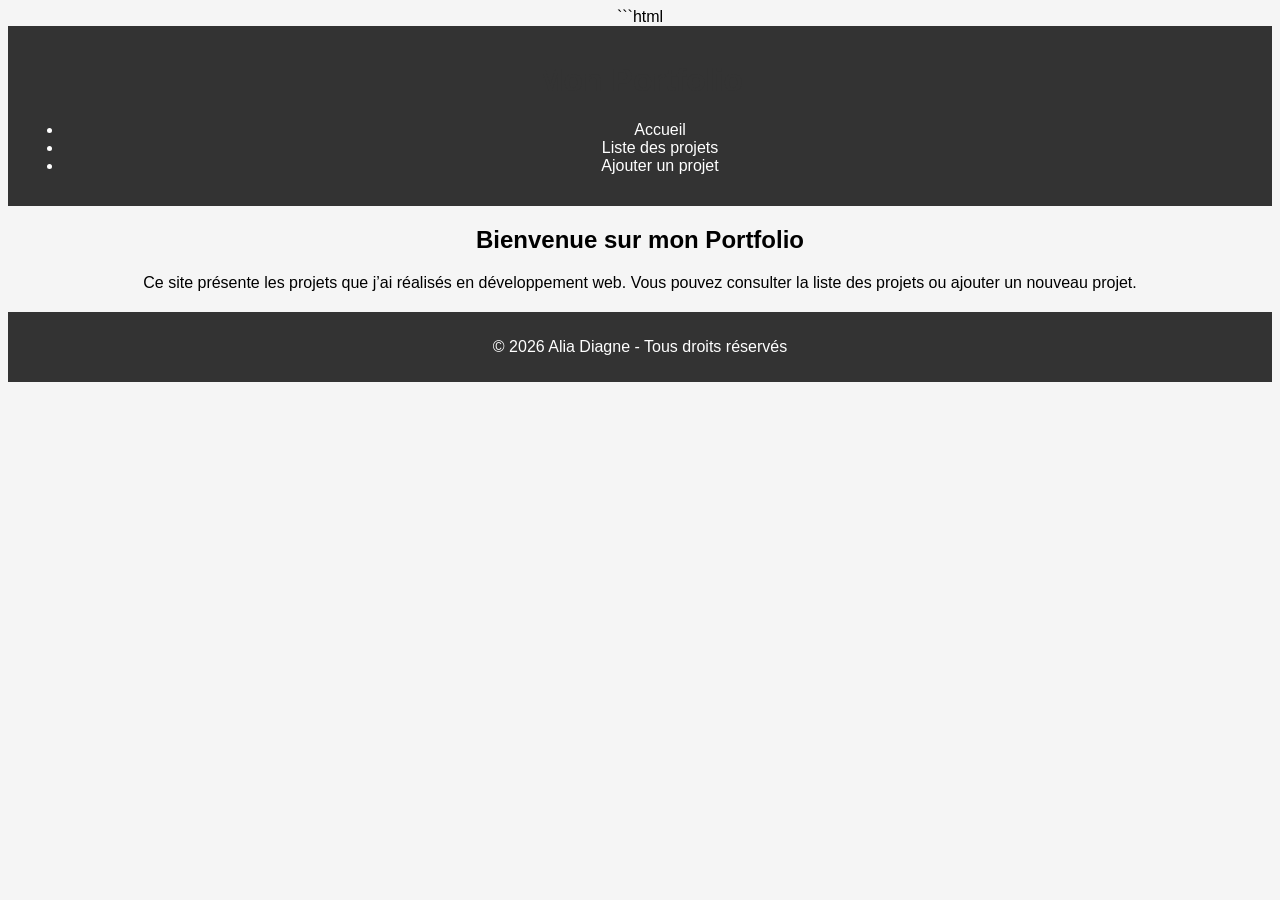
==== index.html @ 175d3abb "Ajout de la page d'accueil du portfolio" ====
```html
<!DOCTYPE html>
<html lang="fr">

<head>
    <meta charset="UTF-8">
    <title>Accueil - Mon Portfolio</title>
    <link rel="stylesheet" href="style.css">
</head>

<body>

    <header>
        <div class="header-container">
            <div class="logo">
                <h1>Mon Portfolio</h1>
            </div>

            <nav>
                <ul>
                    <li><a href="index.html">Accueil</a></li>
                    <li><a href="lister-projets.html">Liste des projets</a></li>
                    <li><a href="ajouter-projet.html">Ajouter un projet</a></li>
                </ul>
            </nav>
        </div>
    </header>

    <section class="accueil">
        <h2>Bienvenue sur mon Portfolio</h2>
        <p>
            Ce site présente les projets que j’ai réalisés en développement web.
            Vous pouvez consulter la liste des projets ou ajouter un nouveau projet.
        </p>
    </section>

    <footer>
        <p>&copy; 2026 Alia Diagne - Tous droits réservés</p>
    </footer>

</body>

</html>
---- style.css ----
body {
    font-family: Arial, sans-serif;
    background-color: #f5f5f5;
    text-align: center;
}

h1 {
    color: #333;
}

.projet {
    background-color: white;
    border: 1px solid #ddd;
    padding: 15px;
    margin: 20px auto;
    width: 300px;
    border-radius: 10px;
}

.projet img {
    width: 100%;
    border-radius: 10px;
}

button {
    background-color: red;
    color: white;
    border: none;
    padding: 10px;
    margin-top: 10px;
    cursor: pointer;
    border-radius: 5px;
}
header {
    background-color: #333;
    color: white;
    padding: 15px;
}

header nav a {
    color: white;
    margin: 0 10px;
    text-decoration: none;
}

footer {
    background-color: #333;
    color: white;
    padding: 10px;
    margin-top: 20px;
}
form {
    background-color: white;
    padding: 20px;
    width: 400px;
    margin: 20px auto;
    border-radius: 10px;
    border: 1px solid #ddd;
    text-align: left;
}

form label {
    font-weight: bold;
}

form input[type="text"],
form textarea {
    width: 100%;
    padding: 8px;
    margin-top: 5px;
    margin-bottom: 15px;
    border-radius: 5px;
    border: 1px solid #ccc;
    box-sizing: border-box;
}

form button {
    background-color: #28a745;
    color: white;
    padding: 10px;
    border: none;
    cursor: pointer;
    border-radius: 5px;
}

form button:hover {
    background-color: #218838;
}
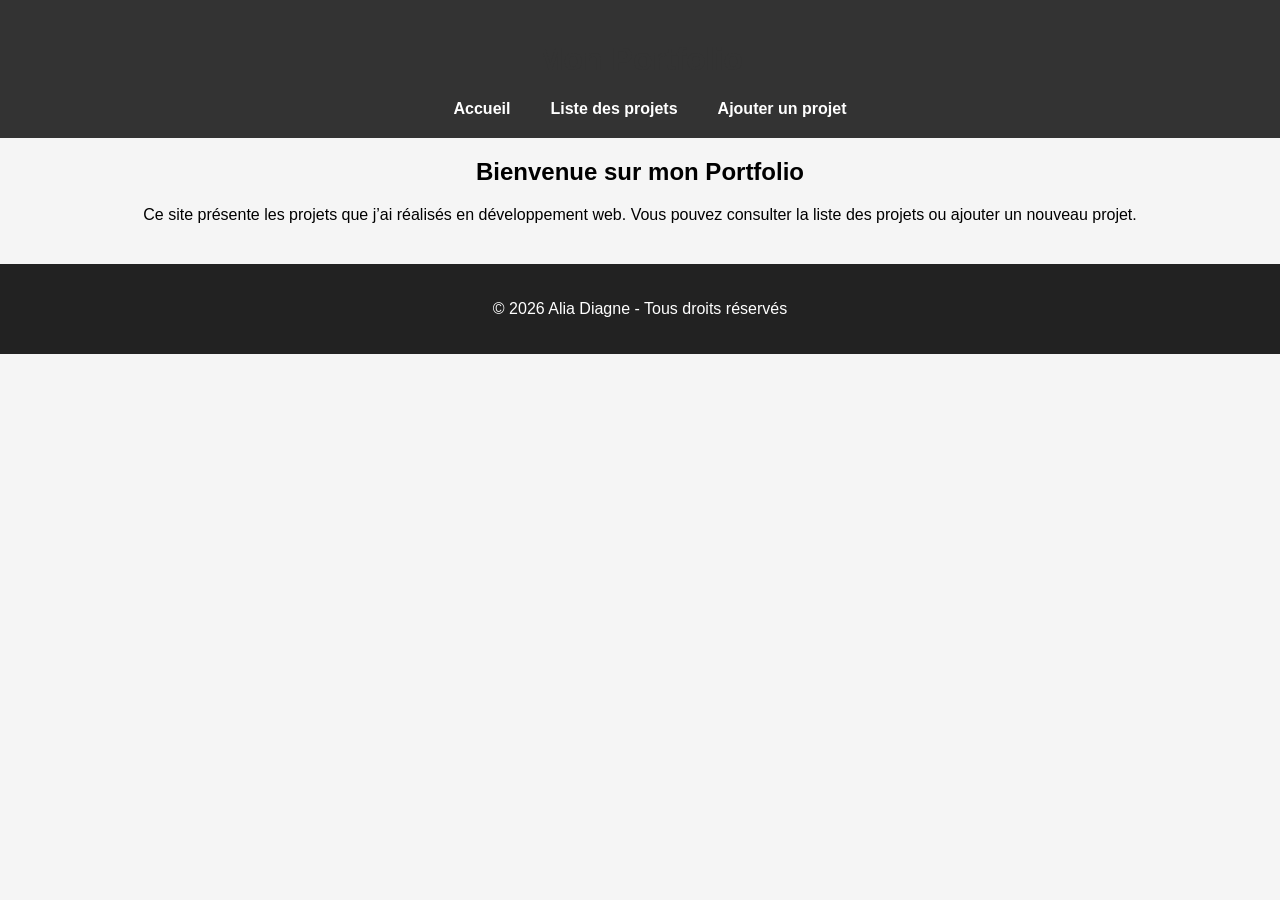
==== commit e6bdc83b: "Amélioration du menu centré et ajout du logo" ====
--- a/index.html
+++ b/index.html
@@ -1,4 +1,3 @@
-```html
 <!DOCTYPE html>
 <html lang="fr">
 
--- a/style.css
+++ b/style.css
@@ -31,6 +31,7 @@
     cursor: pointer;
     border-radius: 5px;
 }
+
 header {
     background-color: #333;
     color: white;
@@ -49,6 +50,7 @@
     padding: 10px;
     margin-top: 20px;
 }
+
 form {
     background-color: white;
     padding: 20px;
@@ -85,4 +87,92 @@
 
 form button:hover {
     background-color: #218838;
+}
+
+/* style général */
+body {
+    margin: 0;
+    font-family: Arial, sans-serif;
+}
+
+/* header */
+header {
+    background: #333;
+    color: white;
+    padding: 20px;
+    text-align: center;
+}
+
+/* organisation logo + menu */
+.container {
+    width: 90%;
+    margin: auto;
+    display: flex;
+    justify-content: space-between;
+    align-items: center;
+}
+
+/* logo */
+.logo h2 {
+    margin: 0;
+}
+
+/* menu */
+nav ul {
+    list-style: none;
+    margin: 0;
+    padding: 0;
+    display: flex;
+}
+
+nav ul li {
+    margin-left: 20px;
+}
+
+nav ul li a {
+    text-decoration: none;
+    color: white;
+    font-weight: bold;
+}
+
+nav ul li a:hover {
+    color: #00bcd4;
+}
+
+/* section principale */
+.hero {
+    text-align: center;
+    padding: 80px;
+    background: #f4f4f4;
+}
+
+/* pied de page */
+footer {
+    background: #222;
+    color: white;
+    text-align: center;
+    padding: 20px;
+    margin-top: 40px;
+}
+
+/* organisation menu + logo */
+.container {
+    display: flex;
+    justify-content: space-between;
+    align-items: center;
+    width: 90%;
+    margin: auto;
+}
+
+/* menu centré */
+nav ul {
+    list-style: none;
+    display: flex;
+    justify-content: center;
+    flex: 1;
+}
+
+/* logo à droite */
+.logo {
+    margin-left: auto;
 }
